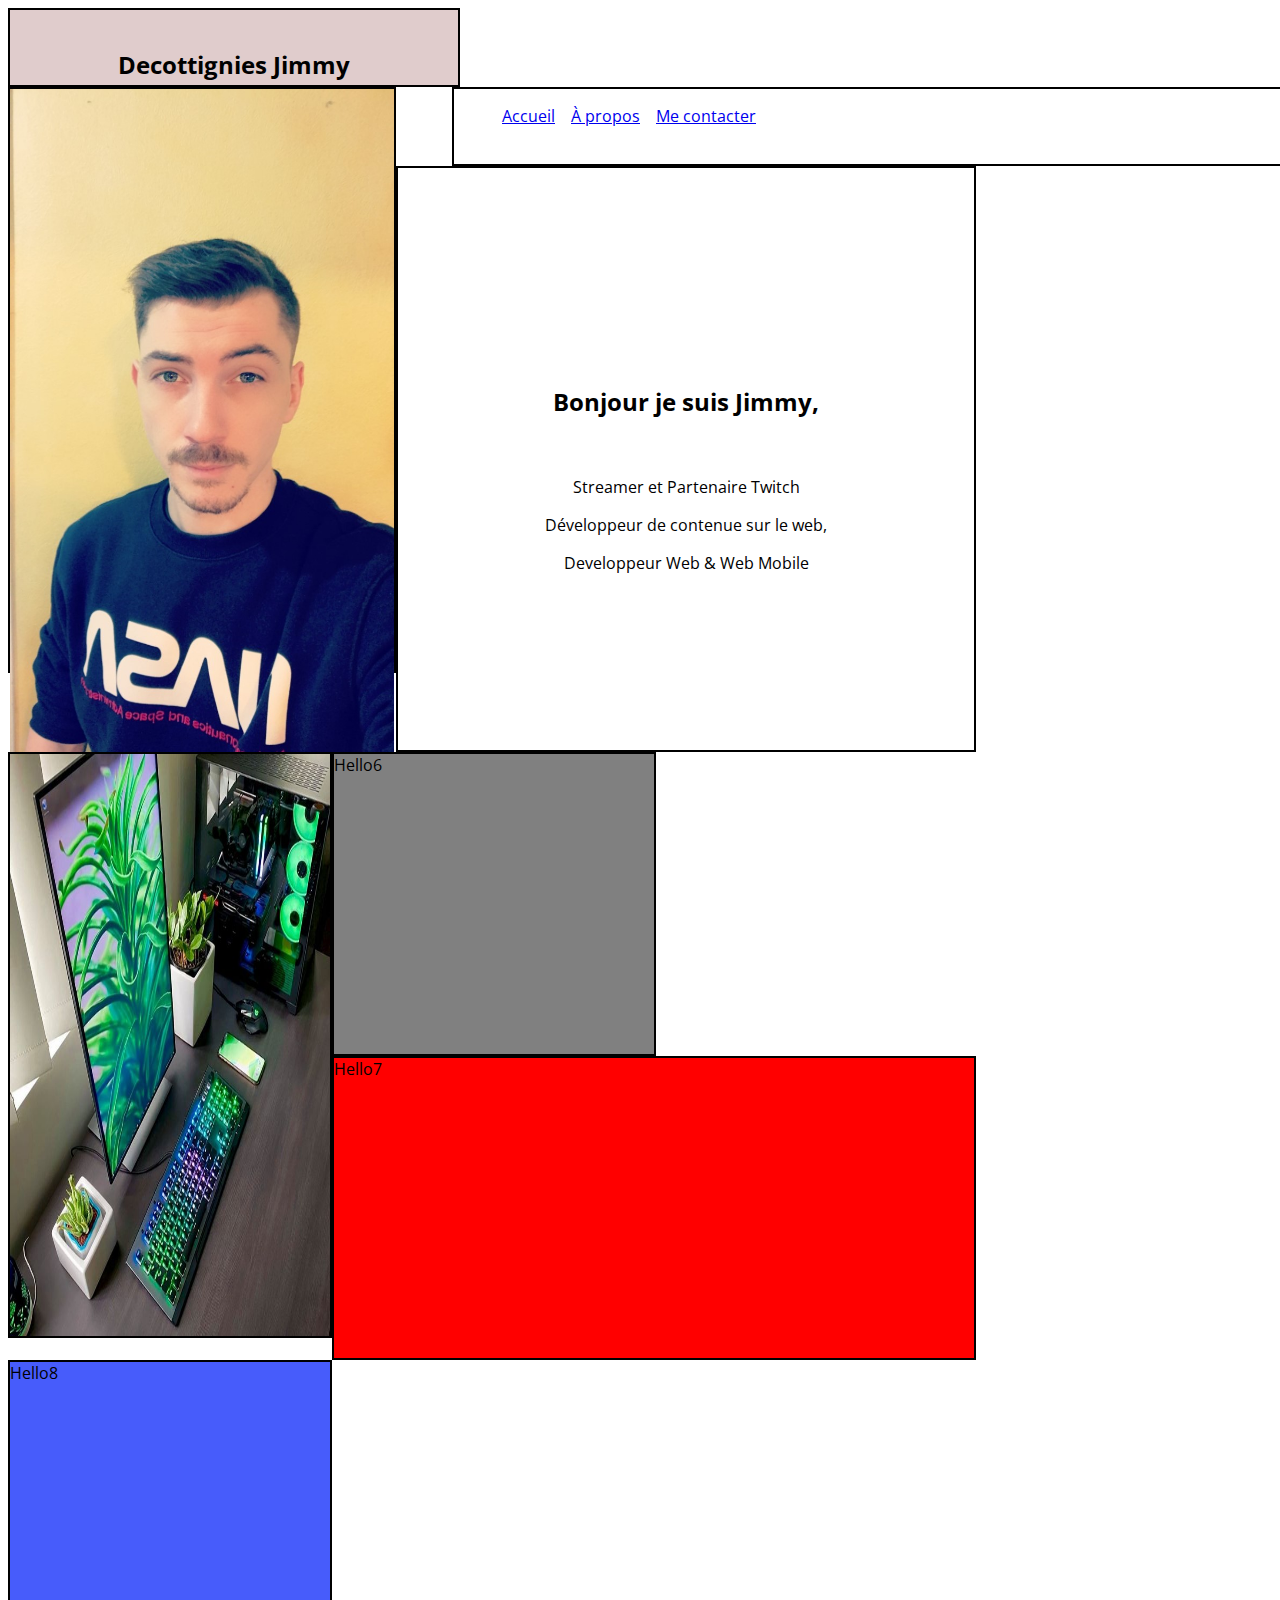
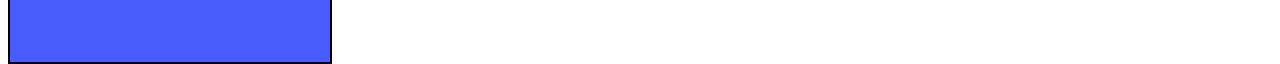
==== Exercice.CV.html.css.js.regx/index.html @ e7020c23 "Updt 29/06/22" ====
<!DOCTYPE html>
<html lang="en">

<head>
    <meta charset="UTF-8">
    <meta http-equiv="X-UA-Compatible" content="IE=edge">
    <meta name="viewport" content="width=device-width, initial-scale=1.0">
    <link rel="stylesheet" href="/Exercice.CV.html.css.js.regx/style.css">
    <!----------------            FONT               ---------------------->
    <link rel="preconnect" href="https://fonts.googleapis.com">
    <link rel="preconnect" href="https://fonts.gstatic.com" crossorigin>
    <link href="https://fonts.googleapis.com/css2?family=Open+Sans:wght@300&display=swap" rel="stylesheet">
    <!---------------------------------------------------------------------->
    <!------------                   BOOTSTRAP                 --------->
    <link href="https://cdn.jsdelivr.net/npm/bootstrap@5.2.0-beta1/dist/css/bootstrap.min.css" rel="stylesheet"
        integrity="sha384-0evHe/X+R7YkIZDRvuzKMRqM+OrBnVFBL6DOitfPri4tjfHxaWutUpFmBp4vmVor" crossorigin="anonymous">
    <script src="https://cdn.jsdelivr.net/npm/bootstrap@5.2.0-beta1/dist/js/bootstrap.bundle.min.js"
        integrity="sha384-pprn3073KE6tl6bjs2QrFaJGz5/SUsLqktiwsUTF55Jfv3qYSDhgCecCxMW52nD2"
        crossorigin="anonymous"></script>
    <!------------------------------------------------------------------------------>
    <title>Curriculum Vitae</title>
</head>

<body>

    <div class="container">

        <div class="box1">
            <h1 id="nom">Decottignies Jimmy</h1>
        </div>

        <div class="box2">
            <ul>
                <li class="menu">
                    <a href="https://www.w3schools.com/" target="_parent">Accueil</a>
                </li>
                <li class="menu">
                    <a href="https://www.w3schools.com/" target="_parent">À propos</a>
                </li>
                <li class="menu">
                    <a href="https://www.w3schools.com/" target="_parent">Me contacter</a>
                </li>
            </ul>
        </div>

        <div class="box3">
            <img src="/Exercice.CV.html.css.js.regx/thumbnail_IMG_0849.jpg" alt="jim">
        </div>
        <div class="box4">
            <div class="presentation">
                <h2>Bonjour je suis Jimmy,</h2>
                <br>
                <p>Streamer et Partenaire Twitch</p>
                <p>Développeur de contenue sur le web,</p>
                <p>Developpeur Web & Web Mobile</p>
            </div>
        </div>

        <div class="box5">
            <img src="/Exercice.CV.html.css.js.regx/test.jpg" id="bureau" alt="bureau">
        </div>

        <div class="box6"> Hello6 </div>
        <div class="box7"> Hello7 </div>
        <div class="box8"> Hello8 </div>

    </div>


    <script src="/Exercice.CV.html.css.js.regx/index.js"></script>
</body>

</html>
---- Exercice.CV.html.css.js.regx/style.css ----
img {
    width: 100%;
}

.container {
    width: 100%;
    font-family: 'Open Sans', sans-serif;
}

.box1 {
    background-color: rgb(224, 204, 204);
    width: 35%;
    height: 75px;
    float: left;
    border: solid;
    border-width: 2px;
}

.box2 {
    background-color: white;
    width: 65%;
    height: 75px;
    float: right;
    border: solid;
    border-width: 2px;
    font-size: 100%;
}

.box3 {
    background-color: yellow;
    width: 30%;
    height: 582px;
    float: left;
    border: solid;
    border-width: 2px;
    font-size: 100%;
}

.box4 {
    background-color: white;
    width: 45%;
    height: 582px;
    float: left;
    border: solid;
    border-width: 2px;
    font-size: 100%;
}

.box5 {
    background-color: blueviolet;
    width: 25%;
    height: 582px;
    float: left;
    border: solid;
    border-width: 2px;
    font-size: 100%;
}

.box6 {
    background-color: grey;
    width: 25%;
    height: 300px;
    float: left;
    border: solid;
    border-width: 2px;
    font-size: 100%;
}

.box7 {
    background-color: rgb(255, 0, 0);
    width: 50%;
    height: 300px;
    float: left;
    border: solid;
    border-width: 2px;
    font-size: 100%;
}

.box8 {
    background-color: rgb(71, 92, 251);
    width: 25%;
    height: 300px;
    float: left;
    border: solid;
    border-width: 2px;
    font-size: 100%;
}

body {
    width: 100%;
}

.presentation {
    text-align: center;
    position: relative;
    top: 50%;
    -ms-transform: translateY(-50%);
    -webkit-transform: translateY(-50%);
    transform: translateY(-50%);
}

#nom {
    font-size: 150%;
    font-weight: bold;
    text-align: center;
    position: relative;
    top: 50%;
    -ms-transform: translateY(-50%);
    -webkit-transform: translateY(-50%);
    transform: translateY(-50%);
}

#bureau {
    height: 100%;
}

.menu {
    display: table-cell;
    color: white;
}

a {

    padding: 4px 8px;
    
}



@media only screen and (max-width: 620px) {

    /* For mobile phones: */
    .box1,
    .box2,
    .box3,
    .box4,
    .box5,
    .box6,
    .box7,
    .box8 {
        width: 100%;
    }
}
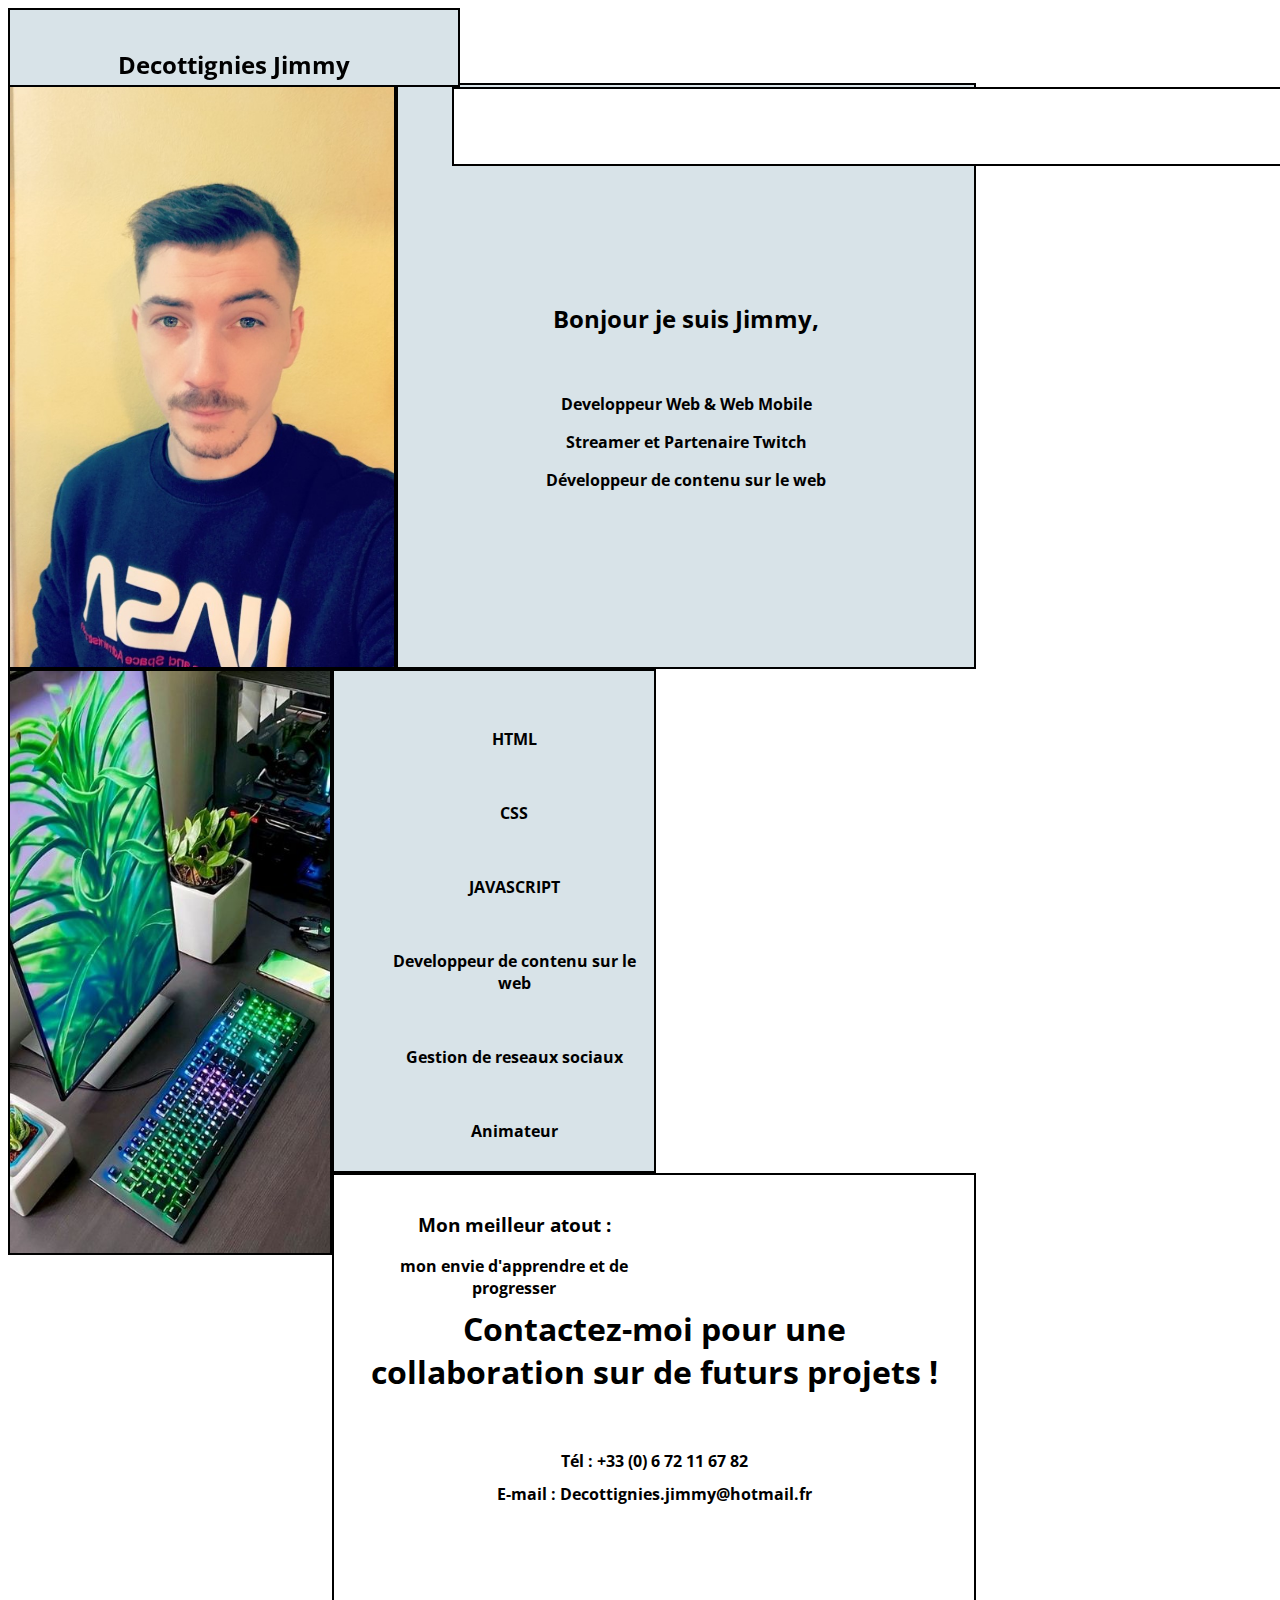
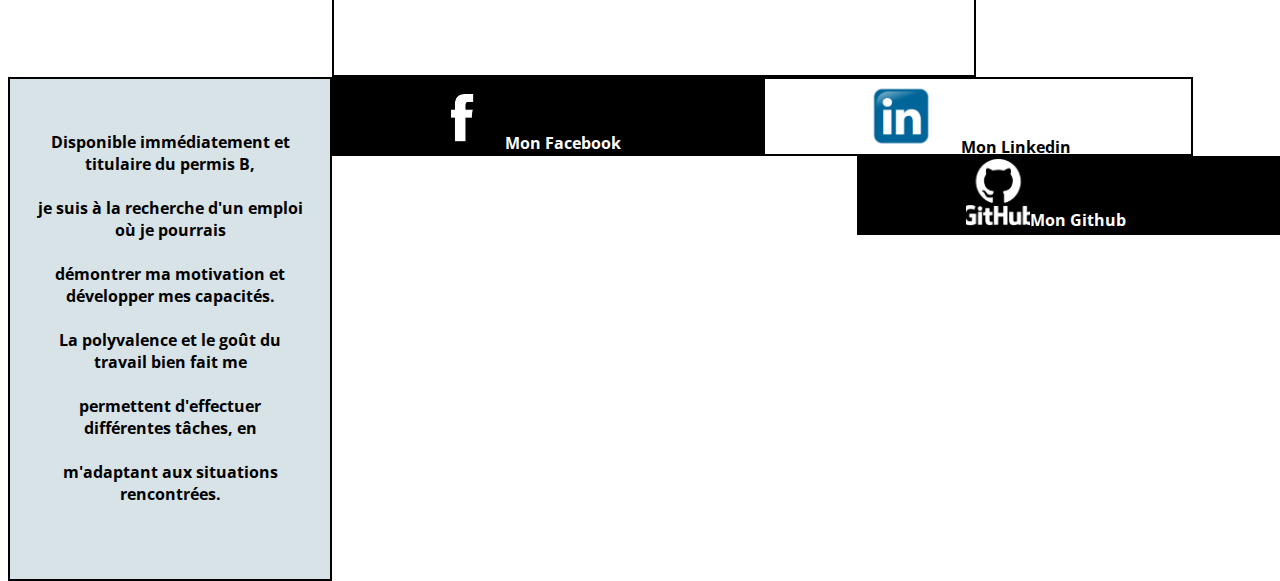
==== commit 383bc516: "Update 30/06/22" ====
--- a/Exercice.CV.html.css.js.regx/index.html
+++ b/Exercice.CV.html.css.js.regx/index.html
@@ -23,8 +23,8 @@
 
 <body>
 
-    <div class="container">
-
+    <div class="contenu">
+      <div class="container2">
         <div class="box1">
             <h1 id="nom">Decottignies Jimmy</h1>
         </div>
@@ -32,27 +32,30 @@
         <div class="box2">
             <ul>
                 <li class="menu">
-                    <a href="https://www.w3schools.com/" target="_parent">Accueil</a>
+                    <a class="menu2" href="https://www.w3schools.com/" target="_parent">Accueil</a>
                 </li>
                 <li class="menu">
-                    <a href="https://www.w3schools.com/" target="_parent">À propos</a>
+                    <a class="menu2" href="https://www.w3schools.com/" target="_parent">À propos</a>
                 </li>
                 <li class="menu">
-                    <a href="https://www.w3schools.com/" target="_parent">Me contacter</a>
+                    <a class="menu2" href="https://www.w3schools.com/" target="_parent">Me contacter</a>
                 </li>
             </ul>
         </div>
+    </div>
 
-        <div class="box3">
+    <div class="test"></div>
+        
+    <div class="box3">
             <img src="/Exercice.CV.html.css.js.regx/thumbnail_IMG_0849.jpg" alt="jim">
         </div>
         <div class="box4">
             <div class="presentation">
                 <h2>Bonjour je suis Jimmy,</h2>
                 <br>
+                <p>Developpeur Web & Web Mobile</p>
                 <p>Streamer et Partenaire Twitch</p>
-                <p>Développeur de contenue sur le web,</p>
-                <p>Developpeur Web & Web Mobile</p>
+                <p>Développeur de contenu sur le web</p>
             </div>
         </div>
 
@@ -60,9 +63,70 @@
             <img src="/Exercice.CV.html.css.js.regx/test.jpg" id="bureau" alt="bureau">
         </div>
 
-        <div class="box6"> Hello6 </div>
-        <div class="box7"> Hello7 </div>
-        <div class="box8"> Hello8 </div>
+        <div class="box6">
+            <ul>
+                <li class="competence">
+                    <p class="competence2">HTML</p>
+                </li>
+                <li class="competence">
+                    <p class="competence2">CSS</p>
+                </li>
+                <li class="competence">
+                    <p class="competence2">JAVASCRIPT</p>
+                </li>
+                <li class="competence">
+                    <p class="competence2">Developpeur de contenu sur le web</p>
+                </li>
+                <li class="competence">
+                    <p class="competence2">Gestion de reseaux sociaux</p>
+                </li>
+                <li class="competence">
+                    <p class="competence2">Animateur</p>
+                </li>
+
+                <h3 class="atout">Mon meilleur atout :</h3>
+                <p class="atout">mon envie d'apprendre et de progresser</p>
+
+
+            </ul>
+        </div>
+
+        <div class="box7">
+            <div class="contact">
+                <h1>Contactez-moi pour une collaboration sur de futurs projets !</h1>
+            </div>
+            <p class="tel">Tél : +33 (0) 6 72 11 67 82</p>
+            <a class="mail" href="mailto:Decottignies.jimmy@hotmail.fr">
+                <p> E-mail : Decottignies.jimmy@hotmail.fr</p>
+            </a>
+        </div>
+
+        <div class="box8">
+            <p class="motivation">Disponible immédiatement et titulaire du permis B,<br> <br>
+                je suis à la recherche d'un emploi où je pourrais <br><br>
+                démontrer ma motivation et développer mes capacités. <br><br>
+                La polyvalence et le goût du travail bien fait me <br><br>
+                permettent d'effectuer différentes tâches, en <br><br>
+                m'adaptant aux situations rencontrées. <br><br>
+
+            </p>
+        </div>
+
+        <div class="box9">
+            <a class="facebook" href="https://www.facebook.com/decottignies.jimmy/"><img class="facebook2"
+                    src="/Exercice.CV.html.css.js.regx/facebook-noir.png" alt="">Mon Facebook</a>
+        </div>
+
+        <div class="box10">
+            <a class="linkedin"
+                href="https://fr.linkedin.com/in/jimmy-decottignies-916401241?trk=people-guest_people_search-card"><img
+                    class="linkedin2" src="/Exercice.CV.html.css.js.regx/linkedin.jpg" alt="">Mon Linkedin</a>
+        </div>
+
+        <div class="box11">
+            <a class="github" href="https://github.com/DecottigniesJimmy"><img class="github2"
+                    src="/Exercice.CV.html.css.js.regx/github.jpg" alt="">Mon Github</a>
+        </div>
 
     </div>
 
--- a/Exercice.CV.html.css.js.regx/style.css
+++ b/Exercice.CV.html.css.js.regx/style.css
@@ -1,14 +1,27 @@
 img {
+	width: 100%;
+    height: 100%;
+    object-fit: cover;
+}
+
+.contenu {
     width: 100%;
-}
-
-.container {
+   font-family: 'Open Sans', sans-serif;
+}
+
+.container2 {
     width: 100%;
-    font-family: 'Open Sans', sans-serif;
+    position: fixed;
+    z-index: 10; /* definit une priorité d'affichage (calque 1>2>3*/
+}
+
+.test {
+    width: 100%;
+    height: 75px;
 }
 
 .box1 {
-    background-color: rgb(224, 204, 204);
+    background-color: rgb(216, 227, 232);
     width: 35%;
     height: 75px;
     float: left;
@@ -37,13 +50,14 @@
 }
 
 .box4 {
-    background-color: white;
+    background-color: rgb(216, 227, 232);
     width: 45%;
     height: 582px;
     float: left;
     border: solid;
     border-width: 2px;
     font-size: 100%;
+    font-weight: bold;
 }
 
 .box5 {
@@ -57,9 +71,9 @@
 }
 
 .box6 {
-    background-color: grey;
+    background-color: rgb(216, 227, 232);
     width: 25%;
-    height: 300px;
+    height: 500px;
     float: left;
     border: solid;
     border-width: 2px;
@@ -67,9 +81,9 @@
 }
 
 .box7 {
-    background-color: rgb(255, 0, 0);
+    background-color: white;
     width: 50%;
-    height: 300px;
+    height: 500px;
     float: left;
     border: solid;
     border-width: 2px;
@@ -77,10 +91,40 @@
 }
 
 .box8 {
-    background-color: rgb(71, 92, 251);
+    background-color: rgb(216, 227, 232);
     width: 25%;
-    height: 300px;
-    float: left;
+    height: 500px;
+    float: left;
+    border: solid;
+    border-width: 2px;
+    font-size: 100%;
+}
+
+.box9 {
+    background-color: black;
+    width: 33.33%;
+    height: 75px;
+    float: left;
+    border: solid;
+    border-width: 2px;
+    font-size: 100%;
+}
+
+.box10 {
+    background-color: white;
+    width: 33.33%;
+    height: 75px;
+    float: left;
+    border: solid;
+    border-width: 2px;
+    font-size: 100%;
+}
+
+.box11 {
+    background-color: black;
+    width: 33.34%;
+    height: 75px;
+    float: right;
     border: solid;
     border-width: 2px;
     font-size: 100%;
@@ -111,33 +155,166 @@
 }
 
 #bureau {
+	width: 100%;
     height: 100%;
+    object-fit: cover; /* Permet de ne pas ecraser l'image en changeant la dimension de la page regler width height a 100% */
 }
 
 .menu {
     display: table-cell;
     color: white;
-}
-
-a {
-
+    text-decoration: none;
+}
+
+.menu2 {
+    text-decoration: none;
+    color: black;
     padding: 4px 8px;
+    position: relative;
+    left: 800px;
+    top: 25px;
+}
+
+.atout {
+    position: relative;
+    top: 40px;
+    text-align: center;
+    font-weight: bold;
+}
+
+.competence {
+    padding: 10px;
+    font-weight: bold;
+    text-align: center;
+    position: relative;
+    top: 15px;
+}
+
+ul {
+    list-style-type: none;
+}
+
+.mail {
+    text-decoration: none;
+    color: black;
+    font-size: 100%;
+    font-weight: bold;
+    text-align: center;
+    position: relative;
+    top: 25%;
+    -ms-transform: translateY(-50%);
+    -webkit-transform: translateY(-50%);
+    transform: translateY(-50%);
     
-}
-
-
+
+}
+
+.facebook {
+    text-decoration: none;
+    color: white;
+    font-size: 100%;
+    font-weight: bold;
+    text-align: center;
+    position: relative;
+    top: 2px;
+    left: 25%;
+    -ms-transform: translateY(-50%);
+    -webkit-transform: translateY(-50%);
+    transform: translateY(-50%);
+}
+
+.facebook2 {
+    width: 15%;
+    height: 90%;
+    object-fit: cover;
+    position: relative;
+    right: 20px;
+}
+
+.linkedin {
+    text-decoration: none;
+    color: black;
+    font-size: 100%;
+    font-weight: bold;
+    text-align: center;
+    position: relative;
+    left: 18%;
+    -ms-transform: translateY(-50%);
+    -webkit-transform: translateY(-50%);
+    transform: translateY(-50%);
+}
+
+.linkedin2 {
+    width: 28%;
+    height: 99%;
+}
+
+.github {
+    text-decoration: none;
+    color: white;
+    font-size: 100%;
+    font-weight: bold;
+    text-align: center;
+    position: relative;
+    left: 25%;
+    -ms-transform: translateY(-50%);
+    -webkit-transform: translateY(-50%);
+    transform: translateY(-50%);
+}
+
+.github2 {
+    width: 15%;
+    height: 90%;
+    object-fit: cover;
+    position: relative;
+}
+
+.contact {
+    
+    text-decoration: none;
+    color: black;
+    font-size: 100%;
+    font-weight: bold;
+    text-align: center;
+    position: relative;
+    top: 30%;
+    -ms-transform: translateY(-50%);
+    -webkit-transform: translateY(-50%);
+    transform: translateY(-50%);
+    margin: 25px 25px;
+}
+
+.motivation {
+    text-decoration: none;
+    color: black;
+    font-size: 100%;
+    font-weight: bold;
+    text-align: center;
+    position: relative;
+    top: 45%;
+    -ms-transform: translateY(-50%);
+    -webkit-transform: translateY(-50%);
+    transform: translateY(-50%);
+    margin: 25px 25px;
+}
+
+.tel {
+    text-decoration: none;
+    color: black;
+    font-size: 100%;
+    font-weight: bold;
+    text-align: center;
+    position: relative;
+    top: 30%;
+    -ms-transform: translateY(-50%);
+    -webkit-transform: translateY(-50%);
+    transform: translateY(-50%);
+    margin: 25px 25px;
+}
 
 @media only screen and (max-width: 620px) {
-
     /* For mobile phones: */
-    .box1,
-    .box2,
-    .box3,
-    .box4,
-    .box5,
-    .box6,
-    .box7,
-    .box8 {
-        width: 100%;
+    .box1, .box2, .box3, .box4, .box5, .box6, .box7 {
+      width: 100%;
     }
 }